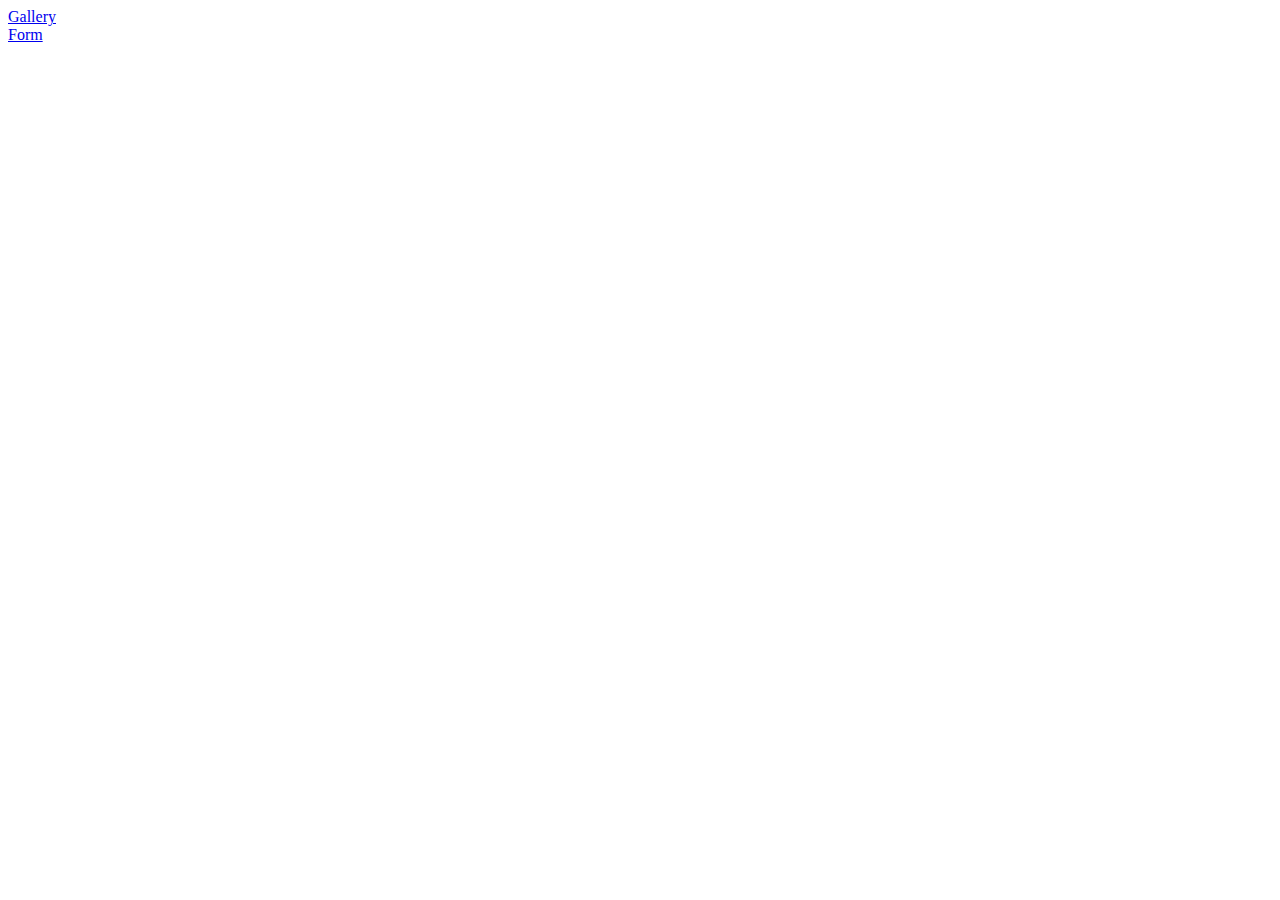
==== index.html @ 0c0914ca "Initialize gh-pages" ====
<!DOCTYPE html>
<html lang="en">

<head>
  <meta charset="UTF-8" />
  <meta http-equiv="X-UA-Compatible" content="IE=edge" />
  <meta name="viewport" content="width=device-width, initial-scale=1.0" />
  <title>Homework 9</title>
</head>

<body>
  <a href="1-gallery.html">Gallery</a>
  <br>
  <a href="2-form.html">Form</a>
</body>

</html>
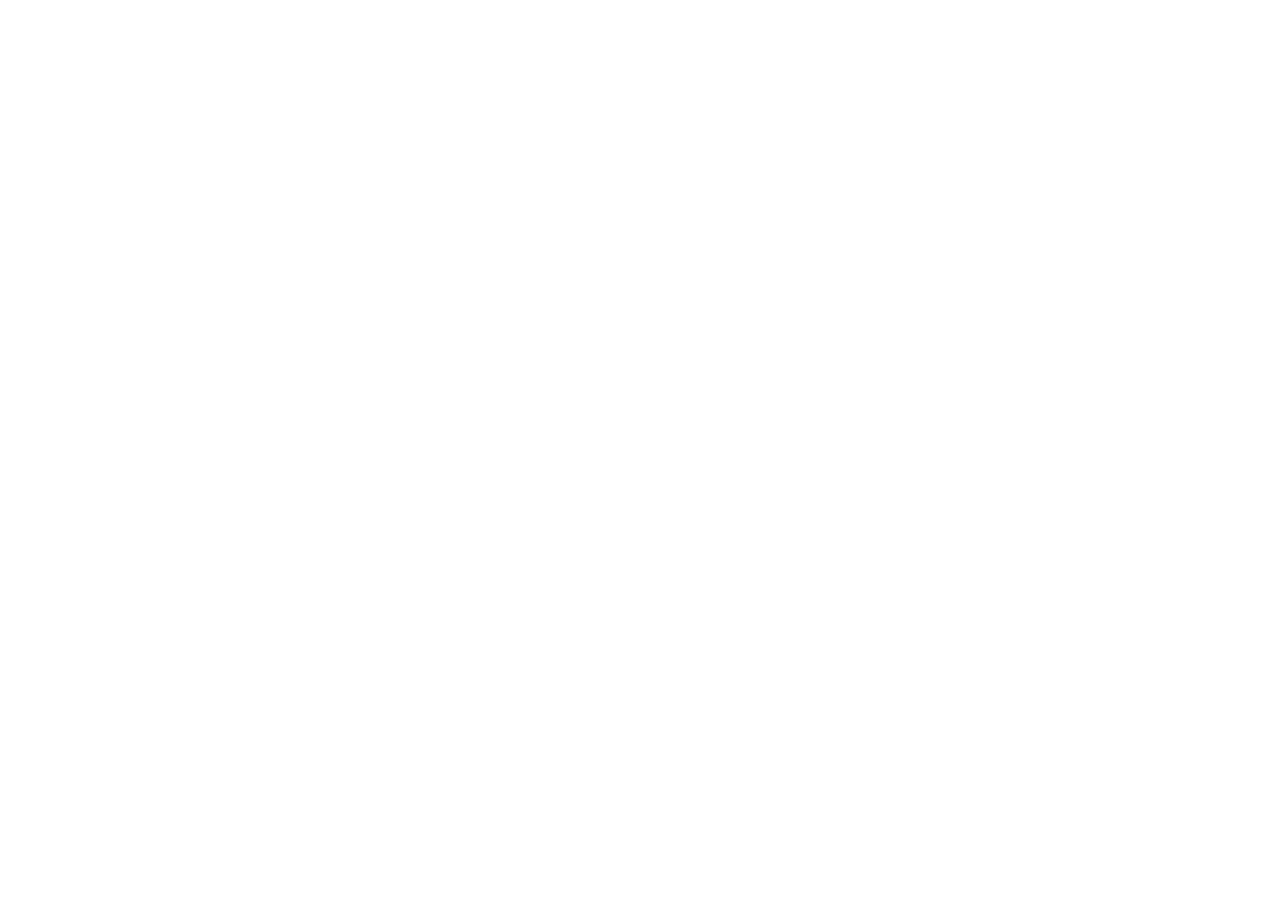
==== commit 9c923a44: "Deploying to gh-pages from @ akoroliova/goit-js-hw-11@994fedad9ddc8991175b0afd7238143e35c3f498 🚀" ====
--- a/index.html
+++ b/index.html
@@ -5,13 +5,22 @@
   <meta charset="UTF-8" />
   <meta http-equiv="X-UA-Compatible" content="IE=edge" />
   <meta name="viewport" content="width=device-width, initial-scale=1.0" />
-  <title>Homework 9</title>
+  <title>Homework 11</title>
+  <link rel='stylesheet' href='https://fonts.googleapis.com/css?family=Montserrat' />
+  
+  <script type="module" crossorigin src="/goit-js-hw-11/commonHelpers.js"></script>
+  <link rel="modulepreload" crossorigin href="/goit-js-hw-11/assets/vendor-d5aa4654.js">
+  <link rel="stylesheet" href="/goit-js-hw-11/assets/vendor-a51daae5.css">
+  <link rel="stylesheet" href="/goit-js-hw-11/assets/index-ee386fe0.css">
 </head>
 
 <body>
-  <a href="1-gallery.html">Gallery</a>
-  <br>
-  <a href="2-form.html">Form</a>
+  <div class="gallery">
+    <a href="images/image1.jpg"><img src="images/thumbs/thumb1.jpg" alt="" title="" /></a>
+    <a href="images/image2.jpg"><img src="images/thumbs/thumb2.jpg" alt="" title="Beautiful Image" /></a>
+  </div>
+
+  
 </body>
 
 </html>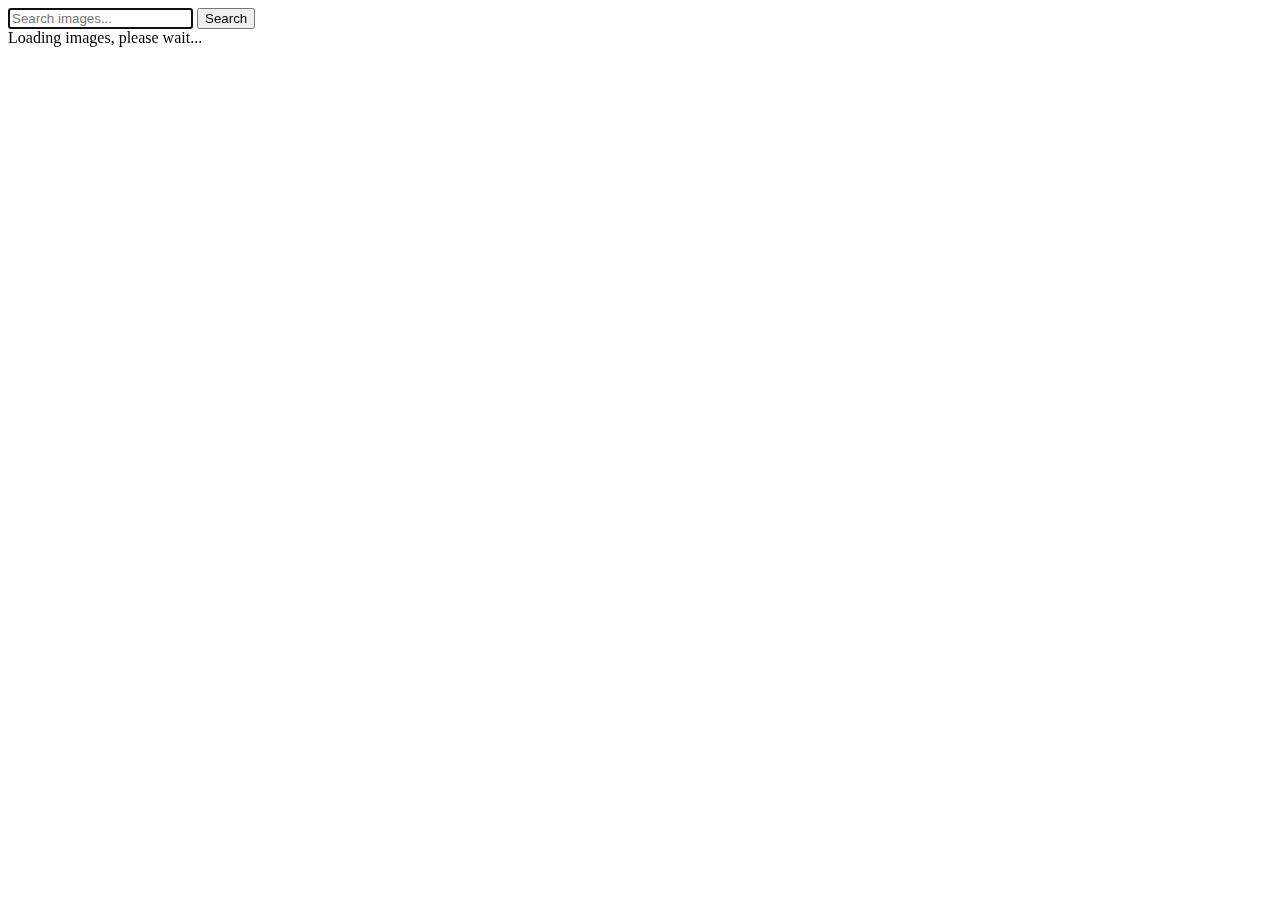
==== commit a068ac0e: "Deploying to gh-pages from @ akoroliova/goit-js-hw-11@a553b6be5bdfdf2a23d7a308b546285a9073a213 🚀" ====
--- a/index.html
+++ b/index.html
@@ -9,16 +9,24 @@
   <link rel='stylesheet' href='https://fonts.googleapis.com/css?family=Montserrat' />
   
   <script type="module" crossorigin src="/goit-js-hw-11/commonHelpers.js"></script>
-  <link rel="modulepreload" crossorigin href="/goit-js-hw-11/assets/vendor-d5aa4654.js">
+  <link rel="modulepreload" crossorigin href="/goit-js-hw-11/assets/vendor-7659544d.js">
   <link rel="stylesheet" href="/goit-js-hw-11/assets/vendor-a51daae5.css">
-  <link rel="stylesheet" href="/goit-js-hw-11/assets/index-ee386fe0.css">
+  <link rel="stylesheet" href="/goit-js-hw-11/assets/index-8bc2368e.css">
 </head>
 
 <body>
-  <div class="gallery">
-    <a href="images/image1.jpg"><img src="images/thumbs/thumb1.jpg" alt="" title="" /></a>
-    <a href="images/image2.jpg"><img src="images/thumbs/thumb2.jpg" alt="" title="Beautiful Image" /></a>
-  </div>
+  <form class="search-form" autocomplete="off">
+    <label>
+      <input class="search-field" type="text" placeholder="Search images..." name="search-field" autofocus />
+    </label>
+    <button type="submit">Search</button>
+  </form>
+
+  <!-- <div class="loading-text">Loading images, please wait...</div> -->
+
+  <span class="loader">Loading images, please wait...</span>
+
+  <ul class="gallery"></ul>
 
   
 </body>
